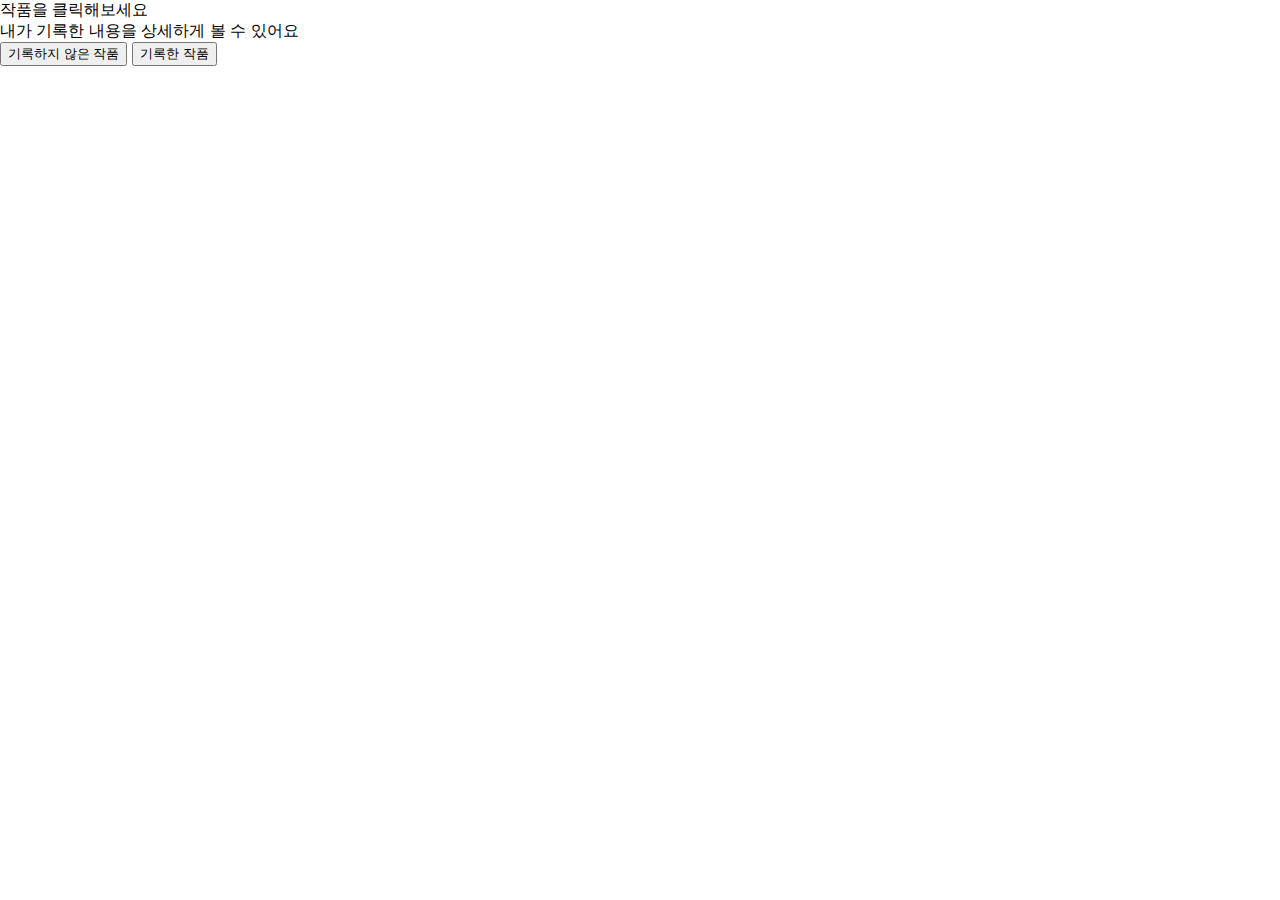
==== index.html @ ed0de4ce "WIP: auth.js" ====
<!DOCTYPE html>
<html lang="en">
  <head>
    <meta charset="UTF-8" />
    <meta name="viewport" content="width=device-width, initial-scale=1.0" />
    <title>Document</title>
    <link rel="stylesheet" href="./home/home.css" />
  </head>
  <body>
    <p>작품을 클릭해보세요</p>
    <p>내가 기록한 내용을 상세하게 볼 수 있어요</p>
    <nav>
      <button data-diary-written="false" class="tab tab-button-first">
        기록하지 않은 작품
      </button>
      <button data-diary-written="true" class="tab tab-button-second">
        기록한 작품
      </button>
      <ul class="movies-list"></ul>
    </nav>
    <script src ="./common/auth.js" type="module"></script>
    <script src="./home/home.js" type="module"></script>
  </body>
</html>
---- home/home.css ----
@import '/common/styles/global.css'
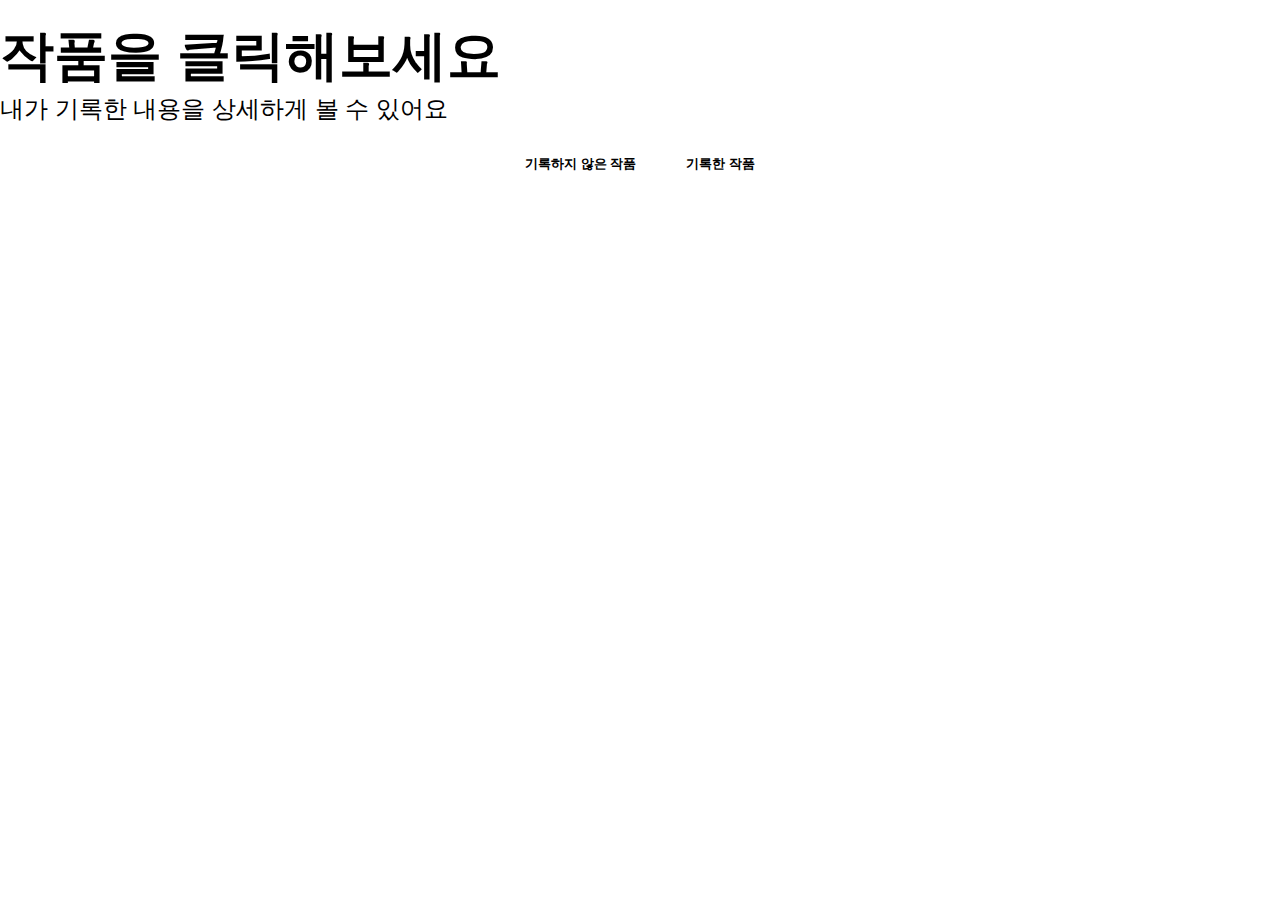
==== commit ff91817b: "Style home" ====
--- a/index.html
+++ b/index.html
@@ -1,24 +1,26 @@
 <!DOCTYPE html>
 <html lang="en">
-  <head>
-    <meta charset="UTF-8" />
-    <meta name="viewport" content="width=device-width, initial-scale=1.0" />
-    <title>Document</title>
-    <link rel="stylesheet" href="./home/home.css" />
-  </head>
-  <body>
-    <p>작품을 클릭해보세요</p>
-    <p>내가 기록한 내용을 상세하게 볼 수 있어요</p>
-    <nav>
-      <button data-diary-written="false" class="tab tab-button-first">
-        기록하지 않은 작품
-      </button>
-      <button data-diary-written="true" class="tab tab-button-second">
-        기록한 작품
-      </button>
-      <ul class="movies-list"></ul>
-    </nav>
-    <script src ="./common/auth.js" type="module"></script>
-    <script src="./home/home.js" type="module"></script>
-  </body>
+
+<head>
+  <meta charset="UTF-8" />
+  <meta name="viewport" content="width=device-width, initial-scale=1.0" />
+  <title>Document</title>
+  <link rel="stylesheet" href="./home/home.css" />
+</head>
+
+<body>
+  <h1 class="title">작품을 클릭해보세요</h1>
+  <p class="description">내가 기록한 내용을 상세하게 볼 수 있어요</p>
+  <nav class="navigation">
+    <button data-diary-written="false" class="tab tab-button-first">
+      기록하지 않은 작품
+    </button>
+    <button data-diary-written="true" class="tab tab-button-second">
+      기록한 작품
+    </button>
+  </nav>
+  <ul class="movies-list"></ul>
+  <script src="./home/home.js" type="module"></script>
+</body>
+
 </html>
--- a/home/home.css
+++ b/home/home.css
@@ -1 +1,59 @@
-@import '/common/styles/global.css'
+@import '/common/styles/global.css';
+
+.title {
+  margin-top: 20px;
+  font-size: var(--text-large);
+  font-weight: bold;
+}
+
+.description {
+  margin-bottom: 20px;
+  font-size: var(--text-medium);
+}
+
+.navigation {
+  display: flex;
+  justify-content: center;
+  margin-bottom: 20px;
+}
+
+.tab {
+  padding: 10px 20px;
+  font-weight: bold;
+  border: none;
+  background-color: transparent;
+  cursor: pointer;
+  outline: none;
+}
+
+.tab:hover {
+  color: var(--color-pink);
+}
+
+.tab-button-first {
+  margin-right: 10px;
+}
+
+.movies-list {
+  list-style-type: none;
+  display: grid;
+  grid-template-columns: repeat(auto-fill, minmax(200px, 1fr));
+  grid-gap: 10px;
+  justify-items: center;
+}
+
+.movie-title {
+  color: var(--color-black);
+  text-decoration: none;
+  outline: none;
+}
+
+.movie-title:hover,
+.movie-title:active {
+  text-decoration: none;
+}
+
+.poster {
+  width: 200px;
+  border-radius: 4px;
+}
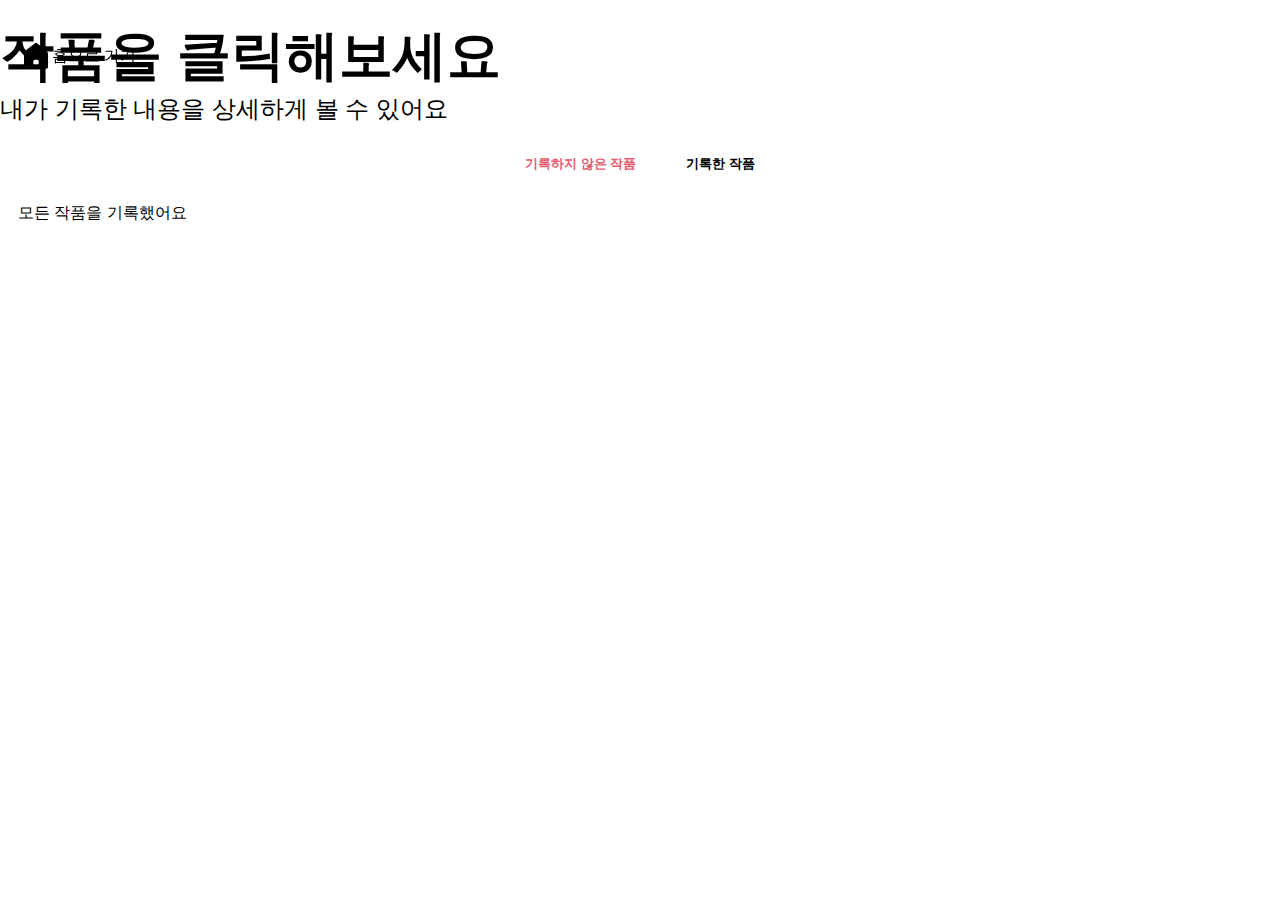
==== commit 69b7430b: "Make header" ====
--- a/index.html
+++ b/index.html
@@ -9,17 +9,28 @@
 </head>
 
 <body>
-  <h1 class="title">작품을 클릭해보세요</h1>
-  <p class="description">내가 기록한 내용을 상세하게 볼 수 있어요</p>
-  <nav class="navigation">
-    <button data-diary-written="false" class="tab tab-button-first">
-      기록하지 않은 작품
-    </button>
-    <button data-diary-written="true" class="tab tab-button-second">
-      기록한 작품
-    </button>
-  </nav>
-  <ul class="movies-list"></ul>
+  <header class="header">
+    <nav>
+      <a class="header-link" href="/">
+        <img class="header-icon" src="/common/assets/home.svg" alt="go home">
+        <span>홈으로 가기</span>
+      </a>
+    </nav>
+  </header>
+
+  <main>
+    <h1 class="title">작품을 클릭해보세요</h1>
+    <p class="description">내가 기록한 내용을 상세하게 볼 수 있어요</p>
+    <nav class="tab-container">
+      <button data-diary-written="false" class="tab tab-button-first">
+        기록하지 않은 작품
+      </button>
+      <button data-diary-written="true" class="tab tab-button-second">
+        기록한 작품
+      </button>
+    </nav>
+    <ul class="movies-list"></ul>
+  </main>
   <script src="./home/home.js" type="module"></script>
 </body>
 
--- a/home/home.css
+++ b/home/home.css
@@ -11,7 +11,7 @@
   font-size: var(--text-medium);
 }
 
-.navigation {
+.tab-container {
   display: flex;
   justify-content: center;
   margin-bottom: 20px;
@@ -24,6 +24,10 @@
   background-color: transparent;
   cursor: pointer;
   outline: none;
+}
+
+.tab.active {
+  color: var(--color-pink);
 }
 
 .tab:hover {
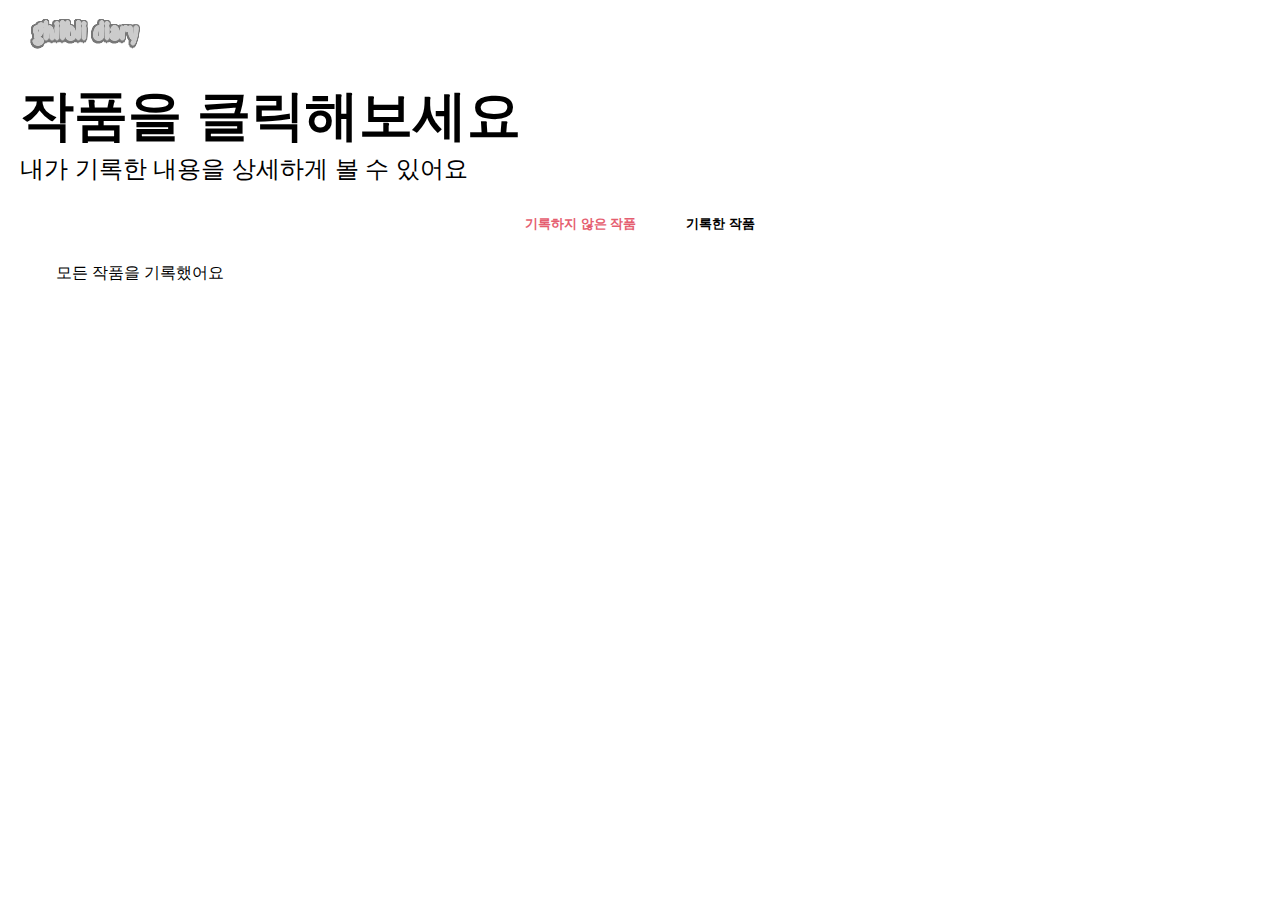
==== commit d9f03949: "Restyle" ====
--- a/index.html
+++ b/index.html
@@ -12,13 +12,12 @@
   <header class="header">
     <nav>
       <a class="header-link" href="/">
-        <img class="header-icon" src="/common/assets/home.svg" alt="go home">
-        <span>홈으로 가기</span>
+        <img class="header-icon" src="/common/assets/logo.svg" alt="go home">
       </a>
     </nav>
   </header>
 
-  <main>
+  <main class="container">
     <h1 class="title">작품을 클릭해보세요</h1>
     <p class="description">내가 기록한 내용을 상세하게 볼 수 있어요</p>
     <nav class="tab-container">
@@ -29,7 +28,7 @@
         기록한 작품
       </button>
     </nav>
-    <ul class="movies-list"></ul>
+    <ul class="movie-list"></ul>
   </main>
   <script src="./home/home.js" type="module"></script>
 </body>
--- a/home/home.css
+++ b/home/home.css
@@ -1,7 +1,10 @@
 @import '/common/styles/global.css';
 
+.container {
+  margin: var(--gap-header) 20px;
+}
+
 .title {
-  margin-top: 20px;
   font-size: var(--text-large);
   font-weight: bold;
 }
@@ -38,7 +41,7 @@
   margin-right: 10px;
 }
 
-.movies-list {
+.movie-list {
   list-style-type: none;
   display: grid;
   grid-template-columns: repeat(auto-fill, minmax(200px, 1fr));
@@ -46,14 +49,14 @@
   justify-items: center;
 }
 
-.movie-title {
+.movie-link {
   color: var(--color-black);
   text-decoration: none;
   outline: none;
 }
 
-.movie-title:hover,
-.movie-title:active {
+.movie-link:hover,
+.movie-link:active {
   text-decoration: none;
 }
 
@@ -61,3 +64,7 @@
   width: 200px;
   border-radius: 4px;
 }
+
+.movie-title {
+  display: block;
+}
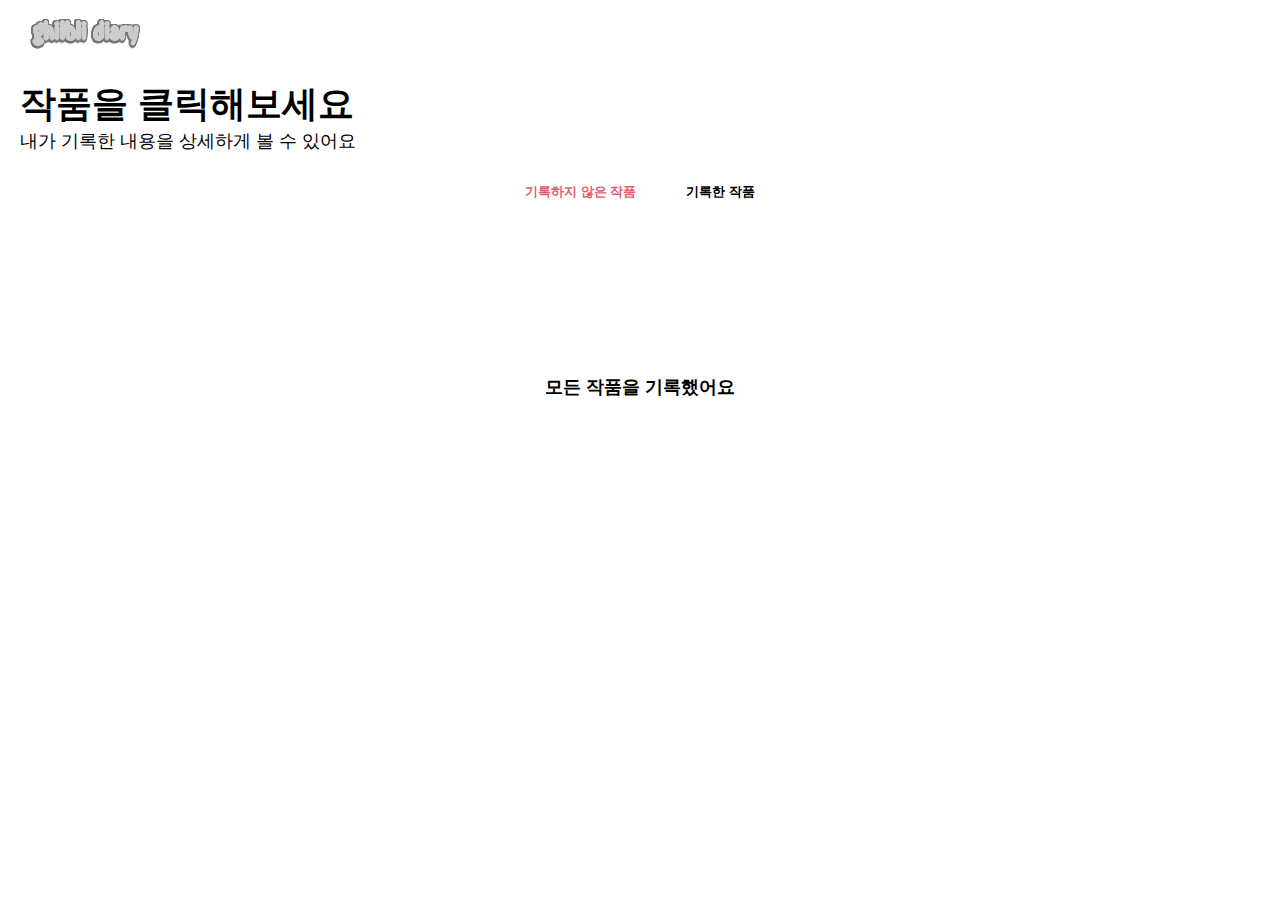
==== commit e402a574: "Fix title, lng, route" ====
--- a/index.html
+++ b/index.html
@@ -1,10 +1,10 @@
 <!DOCTYPE html>
-<html lang="en">
+<html lang="ko">
 
 <head>
   <meta charset="UTF-8" />
   <meta name="viewport" content="width=device-width, initial-scale=1.0" />
-  <title>Document</title>
+  <title>나만의 지브리 일기장</title>
   <link rel="stylesheet" href="./home/home.css" />
 </head>
 
--- a/home/home.css
+++ b/home/home.css
@@ -49,6 +49,14 @@
   justify-items: center;
 }
 
+.empty {
+  display: flex;
+  justify-content: center;
+  font-size: var(--text-medium);
+  font-weight: bold;
+  margin-top: 164px;
+}
+
 .movie-link {
   color: var(--color-black);
   text-decoration: none;
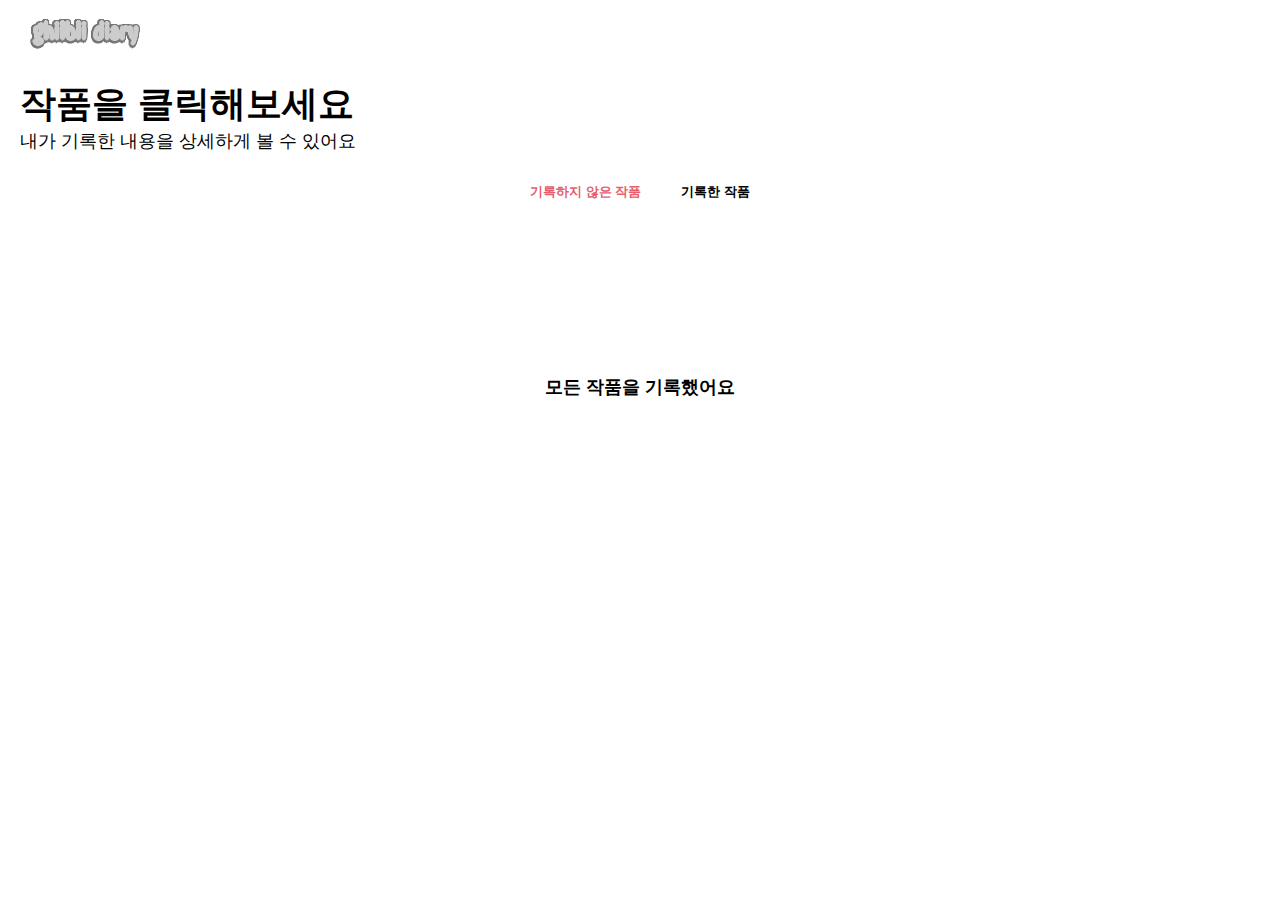
==== commit 0084b9a7: "Refactor home.css" ====
--- a/index.html
+++ b/index.html
@@ -21,10 +21,10 @@
     <h1 class="title">작품을 클릭해보세요</h1>
     <p class="description">내가 기록한 내용을 상세하게 볼 수 있어요</p>
     <nav class="tab-container">
-      <button data-diary-written="false" class="tab tab-button-first">
+      <button data-diary-written="false" class="tab">
         기록하지 않은 작품
       </button>
-      <button data-diary-written="true" class="tab tab-button-second">
+      <button data-diary-written="true" class="tab">
         기록한 작품
       </button>
     </nav>
--- a/home/home.css
+++ b/home/home.css
@@ -37,10 +37,6 @@
   color: var(--color-pink);
 }
 
-.tab-button-first {
-  margin-right: 10px;
-}
-
 .movie-list {
   list-style-type: none;
   display: grid;
